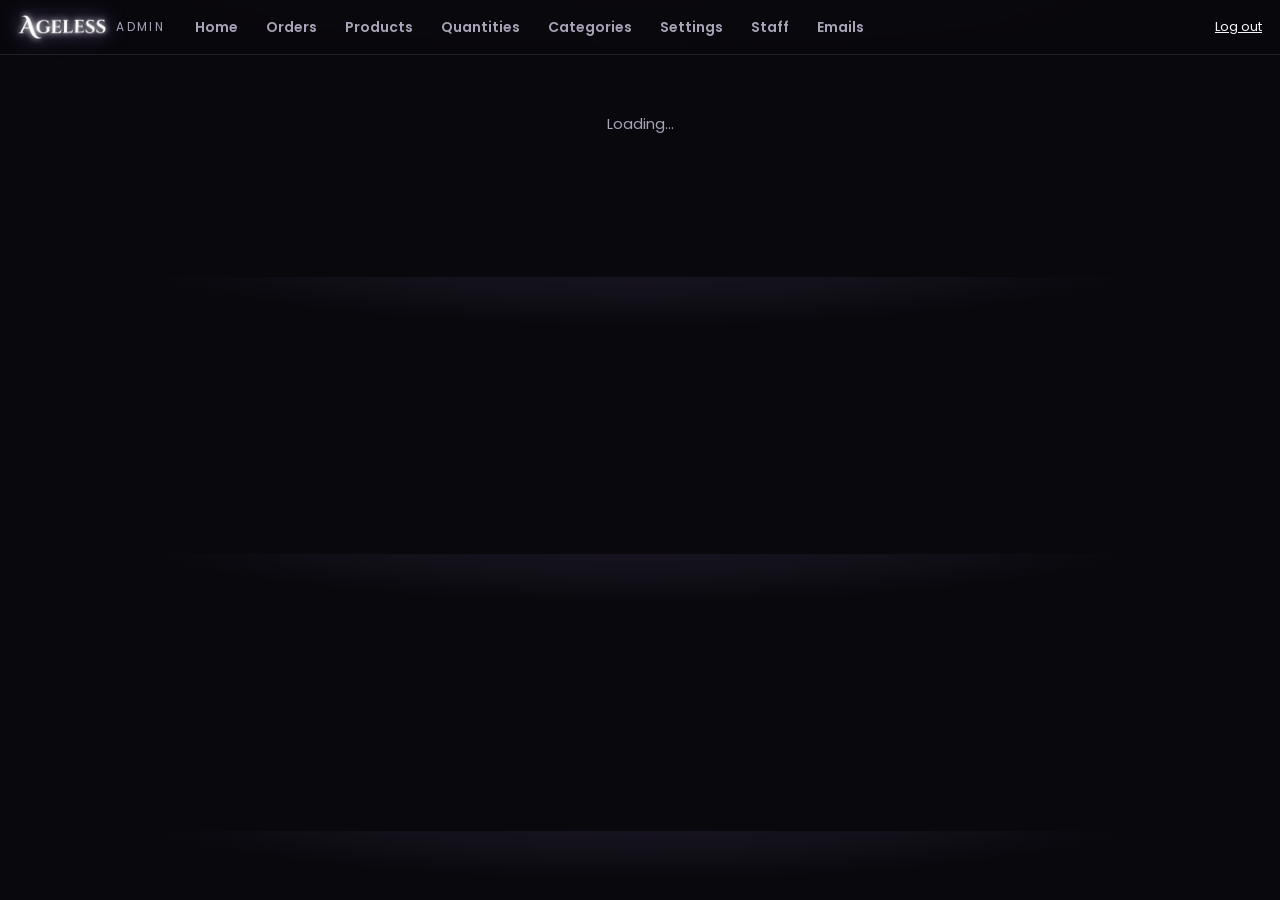
==== admin/index.html @ e8e41947 "Store backend: admin, Square checkout, live shop, staff invites Co-Authored-By: Claude Opus 5.5 <nor" ====
<!DOCTYPE html>
<html lang="en">
<head>
<meta charset="utf-8">
<meta name="viewport" content="width=device-width,initial-scale=1,viewport-fit=cover">
<meta name="robots" content="noindex,nofollow">
<title>Ageless Admin</title>
<meta name="theme-color" content="#09080d">
<link rel="icon" href="/assets/img/logo-sm.png">
<link rel="preconnect" href="https://fonts.googleapis.com"><link rel="preconnect" href="https://fonts.gstatic.com" crossorigin>
<link href="https://fonts.googleapis.com/css2?family=Cinzel:wght@700;900&family=Poppins:wght@400;500;600;700&display=swap" rel="stylesheet">
<link rel="stylesheet" href="/admin/admin.css">
</head>
<body>
<header class="top" id="top" hidden>
  <a href="#/" class="brand"><img src="/assets/img/logo-sm.png" alt="Ageless"><span>Admin</span></a>
  <nav class="side" id="nav">
    <a href="#/" data-nav="home">Home</a>
    <a href="#/orders" data-nav="orders" data-perm="orders">Orders</a>
    <a href="#/products" data-nav="products" data-perm="products">Products</a>
    <a href="#/stock" data-nav="stock" data-perm="stock">Quantities</a>
    <a href="#/categories" data-nav="categories" data-perm="products">Categories</a>
    <a href="#/settings" data-nav="settings" data-perm="settings">Settings</a>
    <a href="#/staff" data-nav="staff" data-perm="staff">Staff</a>
    <a href="#/outbox" data-nav="outbox" data-perm="orders">Emails</a>
  </nav>
  <div class="who"><span id="whoName"></span><button class="link" id="logoutBtn">Log out</button></div>
</header>
<main id="app" aria-live="polite"><p class="muted center pad">Loading…</p></main>
<nav class="tabbar" id="tabbar" hidden>
  <a href="#/" data-nav="home"><b>⌂</b>Home</a>
  <a href="#/orders" data-nav="orders" data-perm="orders"><b>☰</b>Orders</a>
  <a href="#/products" data-nav="products" data-perm="products"><b>✦</b>Products</a>
  <a href="#/stock" data-nav="stock" data-perm="stock"><b>#</b>Qty</a>
  <a href="#/more" data-nav="more"><b>⋯</b>More</a>
</nav>
<div class="toast" id="toast" role="status"></div>
<script src="/admin/admin.js"></script>
</body>
</html>
---- admin/admin.css ----
:root{--bg:#09080d;--panel:#14121b;--panel2:#1b1824;--line:rgba(255,255,255,.1);--ink:#f7f5fb;--mut:#a9a3b8;--glow:rgba(255,255,255,.75);--lav:rgba(185,162,255,.5);--ok:#5fe0a0;--warn:#ffcf6b;--bad:#ff7a8a;--r:14px}
*{box-sizing:border-box;margin:0;padding:0}
html{-webkit-text-size-adjust:100%}
body{font-family:Poppins,system-ui,sans-serif;background:var(--bg);color:var(--ink);font-size:15px;line-height:1.45;padding-bottom:84px;
  background-image:radial-gradient(ellipse 60% 40% at 50% -10%,rgba(185,162,255,.12),transparent 70%)}
a{color:inherit}
button,input,select,textarea{font:inherit;color:inherit}
h1,h2,h3{font-family:Cinzel,serif;letter-spacing:.02em}
h1{font-size:26px;margin:4px 0 14px;text-shadow:0 0 6px rgba(255,255,255,.4),0 0 22px var(--lav)}
h2{font-size:18px;margin:0 0 10px}
h3{font-size:15px;margin:0 0 8px}
.muted{color:var(--mut)}.small{font-size:13px}.center{text-align:center}.pad{padding:40px 16px}
.top{position:sticky;top:0;z-index:20;display:flex;align-items:center;gap:18px;padding:10px 18px;background:rgba(9,8,13,.9);backdrop-filter:blur(10px);border-bottom:1px solid var(--line)}
.brand{display:flex;align-items:center;gap:10px;text-decoration:none}
.brand img{height:24px;filter:drop-shadow(0 0 3px #fff) drop-shadow(0 0 10px var(--lav))}
.brand span{font-size:12px;letter-spacing:.2em;text-transform:uppercase;color:var(--mut)}
.side{display:flex;gap:4px;flex-wrap:wrap;flex:1}
.side a,.tabbar a{text-decoration:none;padding:7px 12px;border-radius:999px;font-weight:600;font-size:14px;color:var(--mut)}
.side a.on{color:#14101c;background:#fff;box-shadow:0 0 14px var(--glow)}
.who{display:flex;gap:10px;align-items:center;font-size:13px;color:var(--mut)}
.link{background:none;border:0;text-decoration:underline;cursor:pointer;color:var(--ink)}
main{max-width:1100px;margin:0 auto;padding:18px 16px}
.tabbar{position:fixed;bottom:0;left:0;right:0;z-index:20;display:none;justify-content:space-around;padding:6px 4px calc(6px + env(safe-area-inset-bottom));background:rgba(12,11,17,.96);border-top:1px solid var(--line)}
.tabbar a{display:flex;flex-direction:column;align-items:center;font-size:11px;padding:4px 10px;border-radius:12px}
.tabbar a b{font-size:18px;line-height:1.2}
.tabbar a.on{color:#fff;text-shadow:0 0 10px var(--glow)}
@media (max-width:860px){.side,.who span{display:none}.tabbar:not([hidden]){display:flex}.top{justify-content:space-between}}
.card{background:var(--panel);border:1px solid var(--line);border-radius:var(--r);padding:16px;margin-bottom:14px}
.grid{display:grid;gap:12px}
.g2{grid-template-columns:repeat(2,1fr)}.g4{grid-template-columns:repeat(4,1fr)}
@media (max-width:700px){.g4{grid-template-columns:repeat(2,1fr)}.g2{grid-template-columns:1fr}}
.stat{background:var(--panel2);border:1px solid var(--line);border-radius:var(--r);padding:14px}
.stat b{display:block;font-family:Cinzel,serif;font-size:24px;text-shadow:0 0 12px var(--lav)}
.stat span{font-size:12px;color:var(--mut);text-transform:uppercase;letter-spacing:.08em}
.row{display:flex;gap:10px;align-items:center;flex-wrap:wrap}
.between{justify-content:space-between}
.btn{display:inline-flex;align-items:center;justify-content:center;gap:6px;padding:10px 16px;border-radius:999px;border:1px solid rgba(255,255,255,.25);background:rgba(255,255,255,.06);cursor:pointer;font-weight:600;font-size:14px;text-decoration:none;white-space:nowrap}
.btn:hover{border-color:#fff}
.btn.primary{background:linear-gradient(180deg,#fff,#ece4ff);color:#140f20;border-color:transparent;box-shadow:0 0 14px rgba(255,255,255,.4),0 0 26px var(--lav)}
.btn.danger{border-color:rgba(255,122,138,.6);color:var(--bad)}
.btn.small{padding:6px 12px;font-size:13px}
.btn:disabled{opacity:.5;cursor:not-allowed}
.btn.big{width:100%;padding:14px;font-size:16px}
label{display:flex;flex-direction:column;gap:5px;font-size:13px;font-weight:600;color:#ddd8ea}
input,select,textarea{background:rgba(255,255,255,.06);border:1px solid rgba(255,255,255,.18);border-radius:10px;padding:10px 12px;font-size:15px;width:100%}
input:focus,select:focus,textarea:focus{outline:none;border-color:#fff;box-shadow:0 0 0 3px var(--lav)}
select option{background:#1b1824}
.check{flex-direction:row;align-items:center;gap:8px;font-weight:500}
.check input{width:auto}
.form{display:grid;gap:12px}
.badge{display:inline-block;font-size:11px;font-weight:700;letter-spacing:.04em;text-transform:uppercase;padding:3px 8px;border-radius:999px;border:1px solid var(--line);background:rgba(255,255,255,.05);white-space:nowrap}
.b-pickup{border-color:rgba(255,255,255,.6);color:#fff}
.b-shipping{border-color:rgba(185,162,255,.8);color:#d9ccff}
.b-ok{color:var(--ok);border-color:rgba(95,224,160,.5)}.b-warn{color:var(--warn);border-color:rgba(255,207,107,.5)}.b-bad{color:var(--bad);border-color:rgba(255,122,138,.5)}
.list{display:grid;gap:10px}
.item{display:grid;grid-template-columns:56px 1fr auto;gap:12px;align-items:center;background:var(--panel);border:1px solid var(--line);border-radius:var(--r);padding:10px 12px;text-decoration:none}
.item:hover{border-color:rgba(255,255,255,.35)}
.item img,.thumb{width:56px;height:56px;border-radius:10px;object-fit:cover;background:#221f2b}
.item .t{font-weight:600}
.right{text-align:right}
.money{font-family:Cinzel,serif;font-weight:900}
.alert{border-left:3px solid var(--warn);background:rgba(255,207,107,.07);padding:10px 12px;border-radius:8px;margin-bottom:8px}
.alert.bad{border-color:var(--bad);background:rgba(255,122,138,.07)}
.checklist li{list-style:none;padding:6px 0;border-bottom:1px solid var(--line)}
.checklist li::before{content:"○ ";color:var(--warn)}.checklist li.done::before{content:"● ";color:var(--ok)}
.photos{display:grid;grid-template-columns:repeat(auto-fill,minmax(110px,1fr));gap:10px}
.ph{position:relative;aspect-ratio:1;border-radius:12px;overflow:hidden;border:1px solid var(--line);background:#221f2b}
.ph img{width:100%;height:100%;object-fit:cover}
.ph .ctl{position:absolute;left:0;right:0;bottom:0;display:flex;justify-content:space-between;background:rgba(0,0,0,.6)}
.ph .ctl button{background:none;border:0;padding:6px 8px;cursor:pointer;font-size:14px}
.ph .first{position:absolute;top:6px;left:6px}
.addph{display:flex;flex-direction:column;align-items:center;justify-content:center;gap:4px;border:1.5px dashed rgba(255,255,255,.35);border-radius:12px;aspect-ratio:1;cursor:pointer;text-align:center;font-size:13px;color:var(--mut)}
.addph b{font-size:28px;color:#fff;text-shadow:0 0 10px var(--lav)}
.vtable{width:100%;border-collapse:collapse}
.vtable th{font-size:12px;color:var(--mut);text-align:left;padding:4px}
.vtable td{padding:4px}
.vtable input{padding:8px}
.qty{display:flex;align-items:center;gap:6px}
.qty button{width:34px;height:34px;border-radius:50%;border:1px solid rgba(255,255,255,.25);background:none;cursor:pointer;font-size:18px}
.qty input{width:70px;text-align:center}
.timeline li{list-style:none;border-left:2px solid var(--line);padding:0 0 10px 12px;font-size:13px}
.timeline li b{display:block;font-size:12px;color:var(--mut);font-weight:500}
.kv{display:grid;grid-template-columns:120px 1fr;gap:6px 12px;font-size:14px}
.kv dt{color:var(--mut)}
.toast{position:fixed;left:50%;bottom:96px;transform:translateX(-50%) translateY(20px);opacity:0;pointer-events:none;background:#fff;color:#14101c;padding:10px 18px;border-radius:999px;font-weight:600;box-shadow:0 0 22px var(--lav);transition:all .25s;z-index:50;max-width:92vw;text-align:center}
.toast.on{opacity:1;transform:translateX(-50%)}
.toast.err{background:var(--bad);color:#fff}
.login{max-width:400px;margin:8vh auto}
.login .logo{display:block;margin:0 auto 18px;height:42px;filter:drop-shadow(0 0 4px #fff) drop-shadow(0 0 16px var(--lav))}
.modal{position:fixed;inset:0;z-index:40;background:rgba(0,0,0,.7);display:flex;align-items:flex-end;justify-content:center}
.modal .sheet{background:var(--panel);border:1px solid var(--line);border-radius:18px 18px 0 0;padding:18px;width:min(640px,100%);max-height:88vh;overflow:auto}
@media (min-width:700px){.modal{align-items:center}.modal .sheet{border-radius:18px}}
iframe.mail{width:100%;height:60vh;border:0;border-radius:10px;background:#fff}
table.simple{width:100%;border-collapse:collapse;font-size:14px}
table.simple td,table.simple th{padding:8px 6px;border-bottom:1px solid var(--line);text-align:left}
.sep{height:1px;background:var(--line);margin:12px 0}
.item.cat{grid-template-columns:1fr}
.item.cat>span:first-child{display:flex;gap:10px;align-items:center}
.item.cat input{max-width:320px}
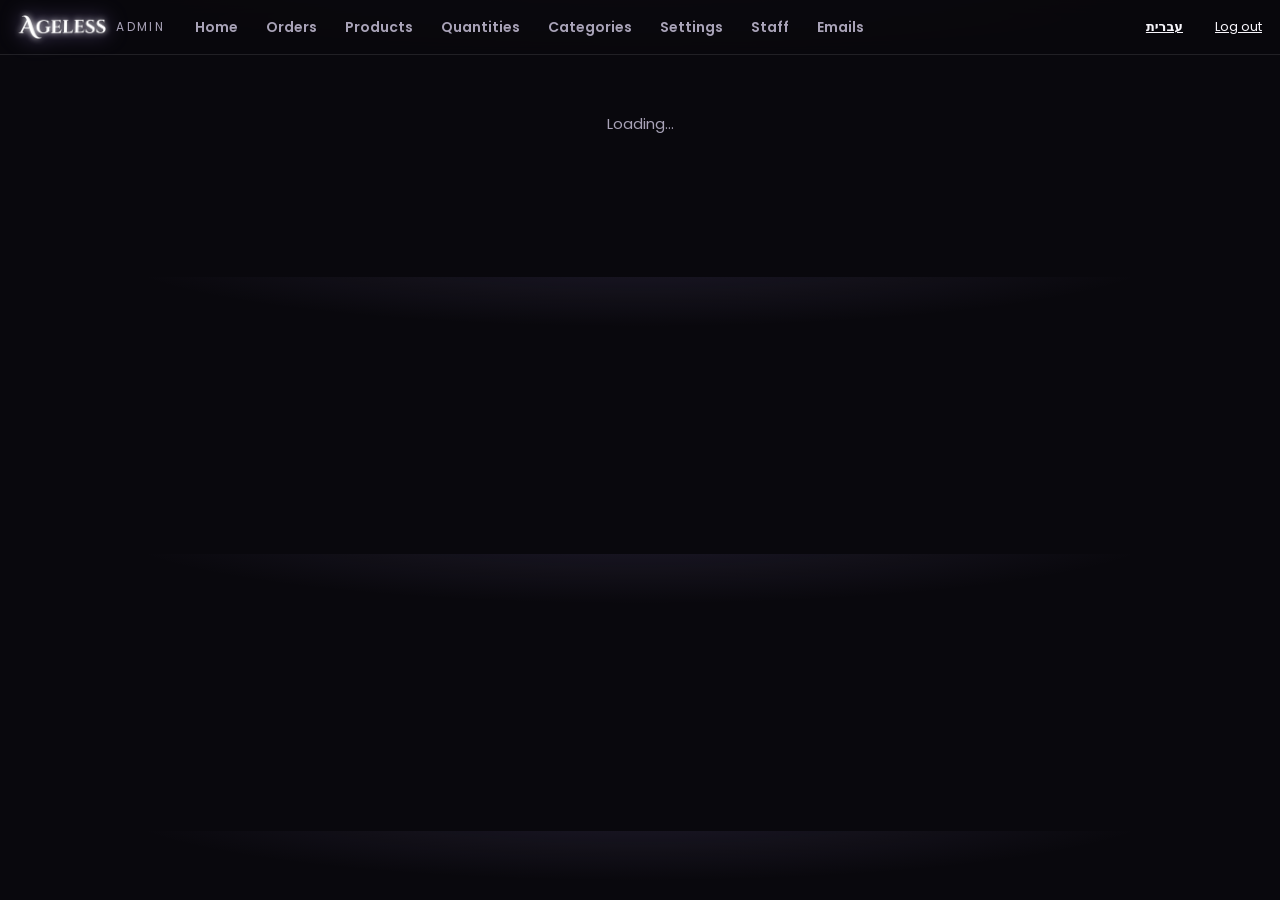
==== commit 6fa28358: "Languages (EN/ES/HE/FR shop, EN/HE admin) and smoke test fixes Co-Authored-By: Claude Opus 5.5 <nore" ====
--- a/admin/index.html
+++ b/admin/index.html
@@ -24,7 +24,7 @@
     <a href="#/staff" data-nav="staff" data-perm="staff">Staff</a>
     <a href="#/outbox" data-nav="outbox" data-perm="orders">Emails</a>
   </nav>
-  <div class="who"><span id="whoName"></span><button class="link" id="logoutBtn">Log out</button></div>
+  <div class="who"><button class="link lang-toggle notr" data-lang-toggle type="button"></button><span id="whoName"></span><button class="link" id="logoutBtn">Log out</button></div>
 </header>
 <main id="app" aria-live="polite"><p class="muted center pad">Loading…</p></main>
 <nav class="tabbar" id="tabbar" hidden>
@@ -35,6 +35,14 @@
   <a href="#/more" data-nav="more"><b>⋯</b>More</a>
 </nav>
 <div class="toast" id="toast" role="status"></div>
+<button class="ai-fab" id="aiFab" hidden aria-label="Open the AI assistant">✦ Assistant</button>
+<aside class="ai-panel" id="aiPanel" hidden aria-label="AI assistant">
+  <div class="ai-head"><b>✦ Personal assistant</b><span class="muted small" id="aiSub"></span><button class="btn small" id="aiClear" title="Start over">New</button><button class="ai-x" id="aiX" aria-label="Close">×</button></div>
+  <div class="ai-log" id="aiLog"></div>
+  <form class="ai-in" id="aiForm"><textarea id="aiQ" rows="2" placeholder="Ask or tell me what to do… e.g. “Put keychains 50% off until Sunday”"></textarea><button class="btn primary" id="aiSend">Send</button></form>
+</aside>
+<script src="/assets/i18n.js"></script>
+<script src="/admin/i18n-admin.js"></script>
 <script src="/admin/admin.js"></script>
 </body>
 </html>
--- a/admin/admin.css
+++ b/admin/admin.css
@@ -97,3 +97,38 @@
 .item.cat{grid-template-columns:1fr}
 .item.cat>span:first-child{display:flex;gap:10px;align-items:center}
 .item.cat input{max-width:320px}
+
+/* ---------- AI assistant ---------- */
+.ai-fab{position:fixed;right:16px;bottom:86px;z-index:35;border:1px solid rgba(255,255,255,.5);background:#fff;color:#140f20;font:inherit;font-weight:700;padding:11px 16px;border-radius:999px;box-shadow:0 0 18px var(--glow),0 0 34px var(--lav);cursor:pointer}
+@media (min-width:900px){.ai-fab{bottom:20px}}
+.ai-fab[hidden],.ai-panel[hidden]{display:none}
+.ai-panel{position:fixed;z-index:45;right:0;top:0;bottom:0;width:min(420px,100vw);display:flex;flex-direction:column;background:var(--panel);border-left:1px solid rgba(225,212,255,.3);box-shadow:-10px 0 40px rgba(0,0,0,.5)}
+.ai-head{display:flex;align-items:center;gap:8px;padding:14px 14px;border-bottom:1px solid var(--line)}.ai-head b{flex:1}
+.ai-x{background:none;border:0;color:var(--ink);font-size:26px;line-height:1;cursor:pointer}
+.ai-log{flex:1;overflow:auto;padding:14px;display:flex;flex-direction:column;gap:10px}
+.ai-msg{max-width:92%;padding:10px 12px;border-radius:14px;white-space:pre-wrap;line-height:1.45;font-size:14.5px}
+.ai-msg.u{align-self:flex-end;background:#fff;color:#140f20;border-bottom-right-radius:4px}
+.ai-msg.a{align-self:flex-start;background:var(--panel2);border:1px solid var(--line);border-bottom-left-radius:4px}
+.ai-msg.sys{align-self:center;font-size:12.5px;color:var(--mut);background:none;padding:2px}
+.ai-props{border:1px solid rgba(225,212,255,.35);border-radius:14px;padding:12px;background:rgba(185,162,255,.06)}
+.ai-props h4{margin:0 0 8px;font-size:14px}
+.ai-props ol{margin:0 0 10px 18px;padding:0;display:flex;flex-direction:column;gap:6px;font-size:14px}
+.ai-props .risk{display:block;color:var(--warn);font-size:12.5px}
+.ai-props label.check{font-size:13.5px;color:var(--warn)}
+.ai-in{display:flex;gap:8px;padding:12px;border-top:1px solid var(--line)}
+.ai-in textarea{flex:1;resize:none;background:var(--panel2);color:var(--ink);border:1px solid var(--line);border-radius:12px;padding:10px;font:inherit;font-size:15px}
+.ai-typing{align-self:flex-start;color:var(--mut);font-size:13px}
+.issues{list-style:none;margin:0 0 14px;padding:0;display:flex;flex-direction:column;gap:10px}
+.issues li{padding:10px 12px;border-radius:12px;border:1px solid var(--line);background:var(--panel2)}
+.issues li.error{border-color:rgba(255,122,138,.55)}.issues li.warn{border-color:rgba(255,207,107,.45)}
+
+/* ---------- language toggle + Hebrew (right-to-left) ---------- */
+.lang-toggle{font-weight:700;margin-inline-end:12px}
+.login .lang-toggle{float:inline-end;margin:0}
+html[dir="rtl"] body{font-family:"Rubik","Segoe UI","Arial Hebrew",Arial,sans-serif}
+html[dir="rtl"] .ai-fab{right:auto;left:16px}
+html[dir="rtl"] .ai-panel{right:auto;left:0;border-left:0;border-right:1px solid rgba(225,212,255,.3)}
+html[dir="rtl"] .ai-msg.u{border-bottom-right-radius:14px;border-bottom-left-radius:4px}
+html[dir="rtl"] .ai-msg.a{border-bottom-left-radius:14px;border-bottom-right-radius:4px}
+html[dir="rtl"] .right{text-align:left}
+html[dir="rtl"] input[type=email],html[dir="rtl"] input[type=tel],html[dir="rtl"] input[inputmode]{direction:ltr;text-align:right}
